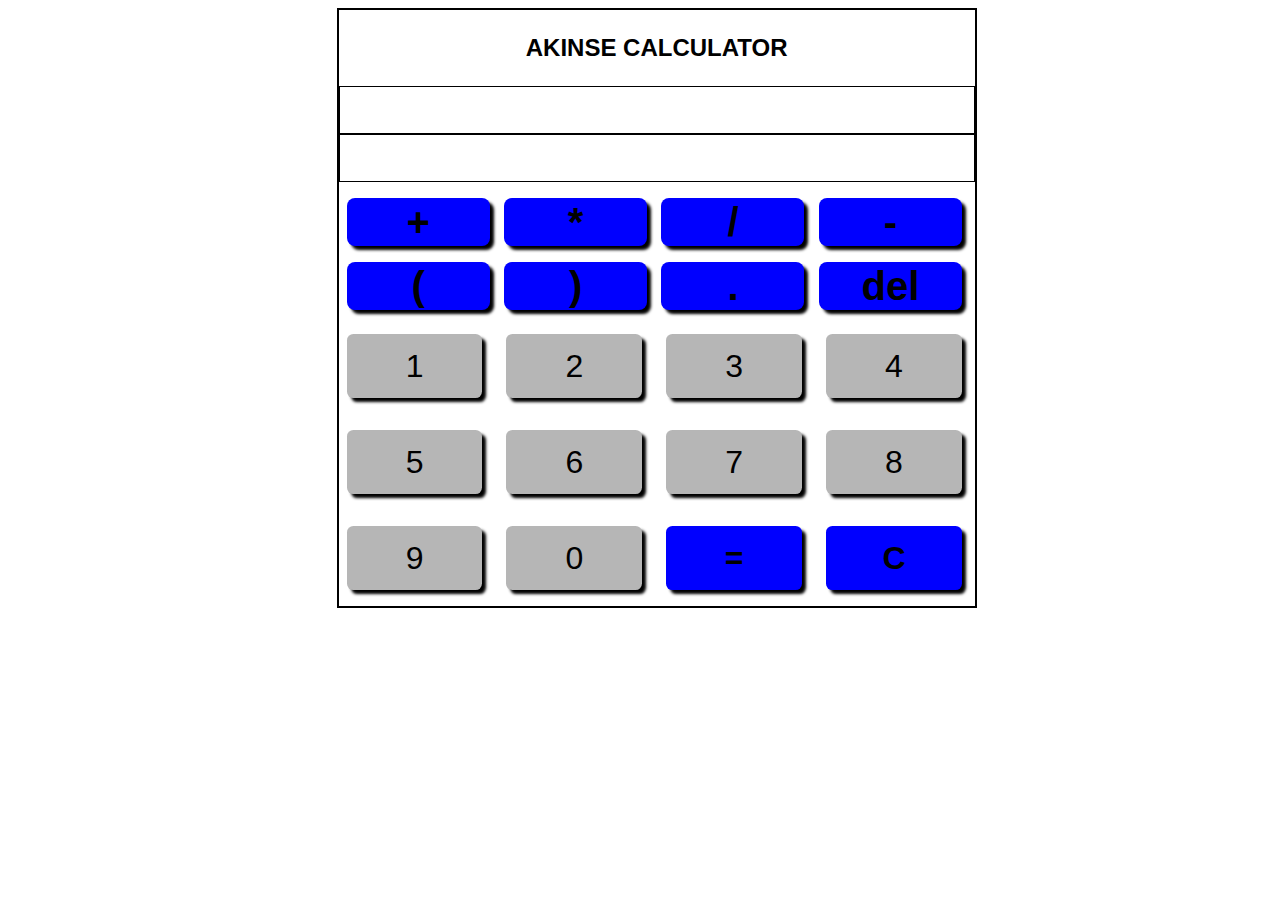
==== index.html @ 7dfc7cb9 "Updated name of files" ====
<!DOCTYPE html>
<html lang="en">
<head>
  <meta charset="UTF-8">
  <meta name="viewport" content="width=device-width, initial-scale=1.0">
  <meta name="keywords" content="calculator Uniquecon">
  <meta http-equiv="X-UA-Compatible" content="IE=7">
  <meta name="author" content="Akinwunmi Olusegun" >
  <meta name="description" content="This is an awesome calculator creted to help in solving minor mathematical problems">
  <meta http-equiv="Content-Type" content="text/html;charset=UTF-8">
  <link rel="stylesheet" href="style.css">
  <title>Akinse Calculator</title>
</head>
<body>

<div id="body">

  <h1  id="head">AKINSE CALCULATOR</h1>


  <div style="margin-bottom: 1rem;">
    <input type="text" class="input-el" id="second-sum" readonly>
    <input type="text" class="input-el" id="first-el">
  </div>
  
  <div class="cal-btn">
    <button class="func-btn" id="add-btn" data-action="add">+</button>
    <button class="func-btn" id="mul-btn" data-action="mulyiply">*</button>
    <button class="func-btn" id="div-btn" data-action="divide">/</button>
    <button class="func-btn" id="sub-btn" data-action="subtract">-</button>
    <button class="func-btn" id="bra1">(</button>
    <button class="func-btn" id="bra2">)</button>
    <button class="func-btn" id="point">.</button>
    <button class="func-btn" id="del-ete">del</button>
  </div>
  
  <div id="param">
    <button class="param-btn" id="param-btn1">1</button>
    <button class="param-btn" id="param-btn2">2</button>
    <button class="param-btn" id="param-btn3">3</button>
    <button class="param-btn" id="param-btn4">4</button>
    <button class="param-btn" id="param-btn5">5</button>
    <button class="param-btn" id="param-btn6">6</button>
    <button class="param-btn" id="param-btn7">7</button>
    <button class="param-btn" id="param-btn8">8</button>
    <button class="param-btn" id="param-btn9">9</button>
    <button class="param-btn" id="param-btn0">0</button>
    <button class="param-btn" id="total-btn" >=</button>
    <button class="param-btn" id="clear-btn" >C</button>
  </div>       

</div>            

  <script src="index.js"></script>   

</body>
</html>
---- style.css ----
@media all and (max-width: 1023px) and (min-width: 768px) {
        
    #head {
        text-align: center;
        font-family: 'Trebuchet MS', 'Lucida Sans Unicode', 'Lucida Grande', 'Lucida Sans', Arial, sans-serif;
        font-size: 2.5rem;
        margin-bottom: 4rem;
        margin-top: 4rem;
        letter-spacing: 0.5rem;
        animation: logo-design 500ms linear infinite normal;
        -moz-animation: logo-design 500ms linear infinite normal;
        -webkit-animation: logo-design 500ms linear infinite normal;
        -o-animation: logo-design 500ms linear infinite normal;
        -ms-animation: logo-design 500ms linear infinite normal;
    }

    @keyframes logo-design {
        from{color: black;}
        to{color: blue;}
    }

    div input {
        width: 100%;
        box-sizing: border-box;
        height: 5rem;
        font-size: 2.5rem;
        border: black 1px solid;
        text-align: right;
        outline: none;
    }

   /*This is the beginning of the styling of the functional buttons*/
   .cal-btn {
       display: grid;
       grid-template-columns: 1fr 1fr 1fr 1fr;
       grid-template-rows: 1fr 1fr;
       grid-gap: 0.2rem 0;
       justify-content: center;
       padding: 0;
       margin: 2rem 0;
   }
       
   .func-btn {
       transition: all 300ms ease-in-out;
       -o-transition: all 300ms ease-in-out;
       -moz-transition: all 300ms ease-in-out;
       -moz-transition: all 300ms ease-in-out;
       -webkit-transition: all 300ms ease-in-out;
       box-shadow: 4px 4px 3px black;
       background-color: blue;
       font-weight: bold;
       font-size: 3rem;
       margin-left: 1.1rem;
       border: hidden;
       border-radius: 0.5rem;
       outline: none;
       color: black;
       width: 8rem;
       height: 4rem;
       margin-bottom: 1rem;
   }
   
   .func-btn:hover {
       transform: scale(1.06, 1.06);
       -o-transform: scale(1.06, 1.06);
       -ms-transform: scale(1.06, 1.06);
       -moz-transform: scale(1.06, 1.06);
       -webkit-transform: scale(1.06, 1.06);
   }
   
    /*This is the beginning of the styling of the numericals, equal and clear button*/
    #param {
        display: grid;
        grid-template-columns: 1fr 1fr 1fr;
        grid-template-rows: 1fr 1fr 1fr 1fr;
        justify-content: center;
        margin-left: 1rem;
    }
    
    #total-btn {
        color: black;
        background-color: blue;
        font-weight: 600;
        outline: none;
    }

    #clear-btn {
        color: black;
        background-color: blue;
        font-weight: 600;
        outline: none;
    }
    
    .param-btn {
        transition: all 300ms ease-in-out;
        -o-transition: all 300ms ease-in-out;
        -moz-transition: all 300ms ease-in-out;
        -moz-transition: all 300ms ease-in-out;
        -webkit-transition: all 300ms ease-in-out;
        color: black;
        background-color: rgb(182, 182, 182);
        border: hidden;
        border-radius: 0.4rem;
        box-shadow: 4px 4px 3px black;
        width: 13rem;
        height: 4.5rem;
        outline: none;
        margin-bottom: 1rem;
        font-size: 2rem;
    }
    
    .param-btn:hover {
        background-color: blue;
        color: black;
        transform: scale(1.06, 1.06);
        -o-transform: scale(1.06, 1.06);
        -ms-transform: scale(1.06, 1.06);
        -moz-transform: scale(1.06, 1.06);
        -webkit-transform: scale(1.06, 1.06);
    }
}

@media screen and (max-width: 767px) and (min-width: 0px) {
    #head {
        text-align: center;
        font-family: 'Trebuchet MS', 'Lucida Sans Unicode', 'Lucida Grande', 'Lucida Sans', Arial, sans-serif;
        font-size: 1.5rem;
        margin-bottom: 1rem;
        margin-top: 1rem;
        animation: logo-design 500ms linear infinite normal;
        -moz-animation: logo-design 500ms linear infinite normal;
        -webkit-animation: logo-design 500ms linear infinite normal;
        -o-animation: logo-design 500ms linear infinite normal;
        -ms-animation: logo-design 500ms linear infinite normal;
    }

    @keyframes logo-design {
        from{color: black;}
        to{color: blue;}
    }

    div input {
        width: 100%;
        box-sizing: border-box;
        height: 4rem;
        margin-bottom: 1rem;
        border: black 1px solid;
        text-align: right;
        font-size: 1rem;
        margin: 0;
        outline: none;
        padding: 0;
    }

    /*This is the beginning of the styling of the functional buttons*/
    .cal-btn {
        display: grid;
        grid-template-columns: 1fr 1fr 1fr 1fr;
        grid-template-rows: 1fr 1fr;
        width: 100%;
        padding: 0;
        margin: 0;
        margin-bottom: 1rem;
        grid-gap: 1rem 0.5rem;
        margin-left: 0.5rem; 
    }
        
    .func-btn {
        transition: all 300ms ease-in-out;
        -o-transition: all 300ms ease-in-out;
        -moz-transition: all 300ms ease-in-out;
        -moz-transition: all 300ms ease-in-out;
        -webkit-transition: all 300ms ease-in-out;
        box-shadow: 4px 4px 3px black;
        background-color: blue;
        outline: none;
        font-weight: bold;
        font-size: 2rem;
        border: none;
        border-radius: 0.5rem;
        color: black;
        width: 4rem;
        height: 3.5rem;
    }
    
    .func-btn:hover {
        transform: scale(1.06, 1.06);
        -o-transform: scale(1.06, 1.06);
        -ms-transform: scale(1.06, 1.06);
        -moz-transform: scale(1.06, 1.06);
        -webkit-transform: scale(1.06, 1.06);
    }

    /*This is the beginning of the styling of the numericals, equal and clear button*/
    #param {
        display: grid;
        grid-template-columns: 1fr 1fr 1fr;
        grid-template-rows: 1fr 1fr 1fr 1fr;
        justify-content: center;
        grid-gap: 0.2rem 0.5rem; 
        padding: 0;
        margin: 0;
        max-width: 98%;
    }
    
    #total-btn {
        color: black;
        background-color: blue;
        font-weight: 600;
        outline: none;
    }

    #clear-btn {
        color: black;
        background-color: blue;
        font-weight: 600;
        outline: none;
    }
    
    .param-btn {
        transition: all 300ms ease-in-out;
        -o-transition: all 300ms ease-in-out;
        -moz-transition: all 300ms ease-in-out;
        -moz-transition: all 300ms ease-in-out;
        -webkit-transition: all 300ms ease-in-out;
        color: black;
        background-color: rgb(182, 182, 182);
        border: hidden;
        border-radius: 0.4rem;
        box-shadow: 4px 4px 3px black;
        outline: none;
        width: 6.5rem;
        height: 3.5rem; 
        font-size: 2rem;
        margin-bottom: 0.5rem;
    }
    
    .param-btn:hover {
        background-color: blue;
        color: black;
        transform: scale(1.06, 1.06);
        -o-transform: scale(1.06, 1.06);
        -ms-transform: scale(1.06, 1.06);
        -moz-transform: scale(1.06, 1.06);
        -webkit-transform: scale(1.06, 1.06); 
    }
}

@media all and (min-width: 1024px) {
    #body {
        width: fit-content;
        margin: 0;
        padding: 0;
        margin-left: 26%;
        border: 2px solid black;
    }
        
    #head {
        text-align: center;
        font-family: 'Trebuchet MS', 'Lucida Sans Unicode', 'Lucida Grande', 'Lucida Sans', Arial, sans-serif;
        font-size: 1.5rem;
        margin-bottom: 1.5rem;
        margin-top: 1.5rem;
        animation: logo-design 500ms linear infinite normal;
        -moz-animation: logo-design 500ms linear infinite normal;
        -webkit-animation: logo-design 500ms linear infinite normal;
        -o-animation: logo-design 500ms linear infinite normal;
        -ms-animation: logo-design 500ms linear infinite normal;
    }

    @keyframes logo-design {
        from{color: black;}
        to{color: blue;}
    }

    div input {
        width: 100%;
        box-sizing: border-box;
        height: 3rem;
        font-size: 1.5rem;
        border: black 1px solid;
        text-align: right;
        outline: none;
    }
           
    /*This is the beginning of the styling of the functional buttons*/
    .cal-btn {
        display: grid;
        grid-template-columns: 1fr 1fr 1fr 1fr;
        grid-template-rows: 1fr 1fr;
        justify-content: center;
        grid-gap: 1rem 0.4rem;
        width: 98%;
        padding: 0;
        margin: 0;
        margin-bottom: 1.5rem;
    }
        
    .func-btn {
        transition: all 300ms ease-in-out;
        -o-transition: all 300ms ease-in-out;
        -moz-transition: all 300ms ease-in-out;
        -moz-transition: all 300ms ease-in-out;
        -webkit-transition: all 300ms ease-in-out;
        box-shadow: 4px 4px 3px black;
        background-color: blue;
        font-weight: bold;
        font-size: 2.5rem;
        border: none;
        border-radius: 0.5rem;
        color: black;
        margin-left: 0.5rem; 
        width: border-box;
        height: 3rem;
        outline: none;
    }
    
    .func-btn:hover {
        transform: scale(1.06, 1.06);
        -o-transform: scale(1.06, 1.06);
        -ms-transform: scale(1.06, 1.06);
        -moz-transform: scale(1.06, 1.06);
        -webkit-transform: scale(1.06, 1.06);
    }
    
    /*This is the beginning of the styling of the numericals, equal and clear button*/
    #param {
        display: grid;
        grid-template-columns: 1fr 1fr 1fr 1fr;
        grid-template-rows: 1fr 1fr 1fr;
        justify-content: center;
        grid-gap: 1rem 1rem;
        padding: 0;
        margin: 0;
        max-width: 98%;
    }
    
    #total-btn {
        color: black;
        background-color: blue;
        font-weight: 600;
        outline: none;
    }

    #clear-btn {
        color: black;
        background-color: blue;
        font-weight: 600;
        outline: none;
    }
    
    .param-btn {
        transition: all 300ms ease-in-out;
        -o-transition: all 300ms ease-in-out;
        -moz-transition: all 300ms ease-in-out;
        -moz-transition: all 300ms ease-in-out;
        -webkit-transition: all 300ms ease-in-out;
        color: black;
        background-color: rgb(182, 182, 182);
        border: hidden;
        border-radius: 0.4rem;
        box-shadow: 4px 4px 3px black;
        margin-left: 0.5rem; 
        margin-bottom: 1rem;
        width: border-box;
        height: 4rem; 
        font-size: 2rem;
        outline: none;
    }
    
    .param-btn:hover {
        background-color: blue;
        color: black;
        transform: scale(1.06, 1.06);
        -o-transform: scale(1.06, 1.06);
        -ms-transform: scale(1.06, 1.06);
        -moz-transform: scale(1.06, 1.06);
        -webkit-transform: scale(1.06, 1.06); 
    }
}
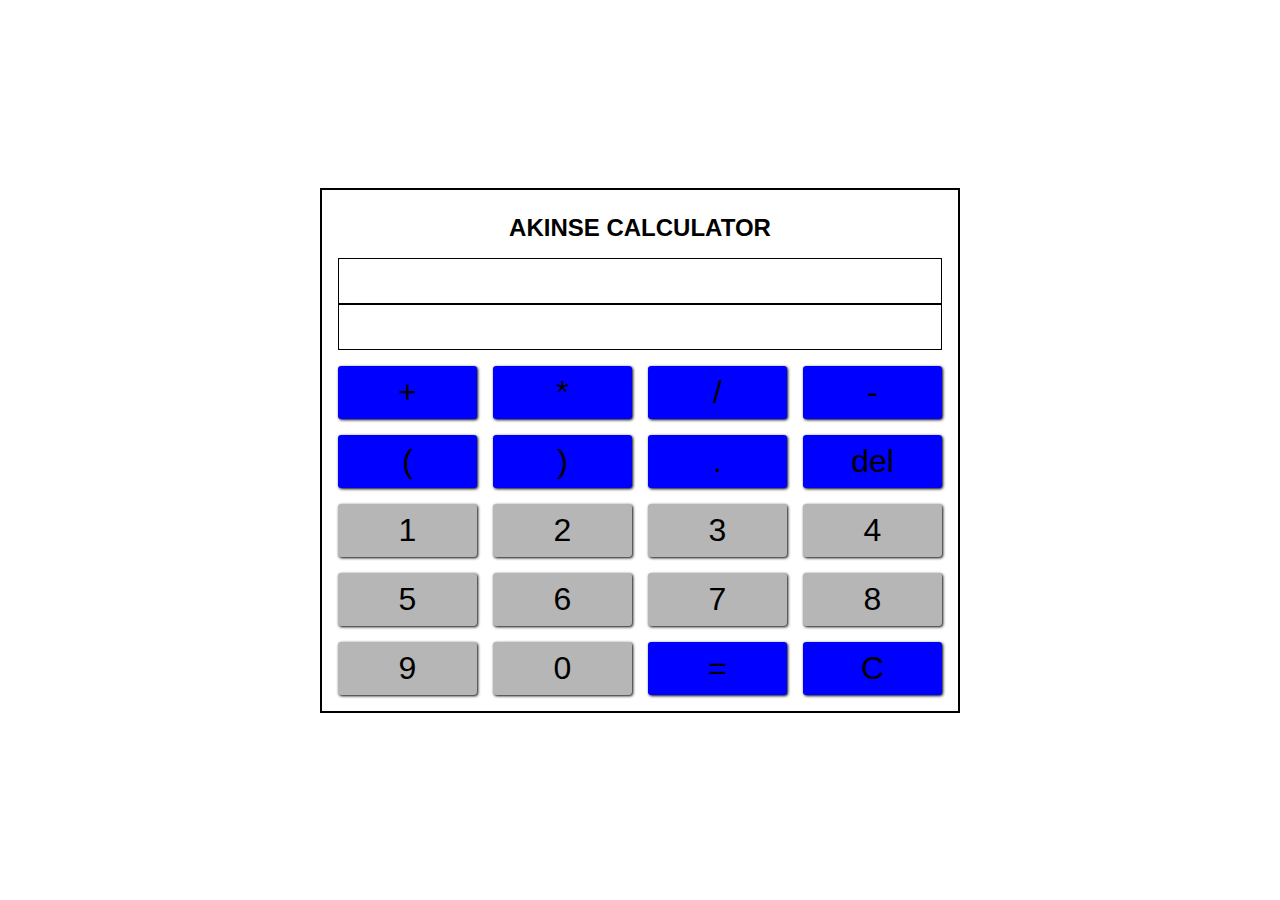
==== commit d72e3037: "updated stylings and app" ====
--- a/index.html
+++ b/index.html
@@ -18,12 +18,12 @@
   <h1  id="head">AKINSE CALCULATOR</h1>
 
 
-  <div style="margin-bottom: 1rem;">
+  <div id="input-div">
     <input type="text" class="input-el" id="second-sum" readonly>
     <input type="text" class="input-el" id="first-el">
   </div>
   
-  <div class="cal-btn">
+  <div id="cal-btn">
     <button class="func-btn" id="add-btn" data-action="add">+</button>
     <button class="func-btn" id="mul-btn" data-action="mulyiply">*</button>
     <button class="func-btn" id="div-btn" data-action="divide">/</button>
--- a/style.css
+++ b/style.css
@@ -1,380 +1,221 @@
+*{
+    padding: 0;
+    margin: 0;
+    box-sizing: border-box;
+}
+
+#head {
+    text-align: center;
+    font-family: 'Trebuchet MS', 'Lucida Sans Unicode', 'Lucida Grande', 'Lucida Sans', Arial, sans-serif;
+    animation: logo-design 500ms linear infinite normal;
+}
+
+@keyframes logo-design {
+    from{color: black;}
+    to{color: blue;}
+}
+
+div input {
+    border: black 1px solid;
+    text-align: right;
+    outline: none;
+}
+
+/*This is the beginning of the styling of the functional buttons*/
+#cal-btn {
+    grid-template-columns: 1fr 1fr 1fr 1fr;
+    display: grid;
+}
+    
+.func-btn {
+    transition: all 300ms linear;
+    box-shadow: 1px 1px 3px black;
+    background-color: blue;
+    outline: none;
+    border: none;
+    border-radius: 0.2rem;
+    color: black;
+}
+
+.func-btn:hover {
+    transform: scale(1.06, 1.06);;
+}
+
+/*This is the beginning of the styling of the numericals, equal and clear button*/
+#param {
+    display: grid;
+}
+
+#total-btn {
+    color: black;
+    background-color: blue;
+}
+
+#clear-btn {
+    color: black;
+    background-color: blue;
+}
+
+.param-btn {
+    transition: all 300ms linear;
+    color: black;
+    background-color: rgb(182, 182, 182);
+    border: hidden;
+    border-radius: 0.2rem;
+    box-shadow: 1px 1px 3px black;
+    outline: none;
+}
+
+.param-btn:hover {
+    background-color: blue;
+    color: black;
+}
+
+
+
+
+
+@media screen and (max-width: 767px) {
+
+    #body {
+        padding: 0.5rem;
+    }
+
+    #head {
+        font-size: 1.5rem;
+        margin: 2rem 0;
+    }
+
+    div input {
+        width: 100%;
+        padding: 0.5rem;
+        font-size: 1.5rem;
+    }
+
+    #input-div {
+        margin: 2rem 0;
+    }
+
+    #cal-btn {
+        grid-gap: 0.5rem;
+        margin: 2rem 0;
+    }
+
+    .func-btn {
+        padding: 0.25rem 0.5rem 0.25rem 0.5rem;
+        font-size: 1.5rem;
+    }
+
+    #param {
+        grid-gap: 0.5rem;
+        grid-template-columns: 1fr 1fr 1fr; 
+    }
+
+    .param-btn {
+        padding: 0.25rem 0.5rem 0.25rem 0.5rem; 
+        font-size: 1.5rem;
+    }
+}
+
+
+
+
+
+
 @media all and (max-width: 1023px) and (min-width: 768px) {
         
+    #body {
+        padding: 1rem;
+    }
+
     #head {
-        text-align: center;
-        font-family: 'Trebuchet MS', 'Lucida Sans Unicode', 'Lucida Grande', 'Lucida Sans', Arial, sans-serif;
-        font-size: 2.5rem;
-        margin-bottom: 4rem;
-        margin-top: 4rem;
-        letter-spacing: 0.5rem;
-        animation: logo-design 500ms linear infinite normal;
-        -moz-animation: logo-design 500ms linear infinite normal;
-        -webkit-animation: logo-design 500ms linear infinite normal;
-        -o-animation: logo-design 500ms linear infinite normal;
-        -ms-animation: logo-design 500ms linear infinite normal;
-    }
-
-    @keyframes logo-design {
-        from{color: black;}
-        to{color: blue;}
+        font-size: 2.5rem;
+        margin: 2rem 0;
     }
 
     div input {
         width: 100%;
-        box-sizing: border-box;
-        height: 5rem;
-        font-size: 2.5rem;
-        border: black 1px solid;
-        text-align: right;
-        outline: none;
-    }
-
-   /*This is the beginning of the styling of the functional buttons*/
-   .cal-btn {
-       display: grid;
-       grid-template-columns: 1fr 1fr 1fr 1fr;
-       grid-template-rows: 1fr 1fr;
-       grid-gap: 0.2rem 0;
-       justify-content: center;
-       padding: 0;
-       margin: 2rem 0;
-   }
-       
-   .func-btn {
-       transition: all 300ms ease-in-out;
-       -o-transition: all 300ms ease-in-out;
-       -moz-transition: all 300ms ease-in-out;
-       -moz-transition: all 300ms ease-in-out;
-       -webkit-transition: all 300ms ease-in-out;
-       box-shadow: 4px 4px 3px black;
-       background-color: blue;
-       font-weight: bold;
-       font-size: 3rem;
-       margin-left: 1.1rem;
-       border: hidden;
-       border-radius: 0.5rem;
-       outline: none;
-       color: black;
-       width: 8rem;
-       height: 4rem;
-       margin-bottom: 1rem;
-   }
-   
-   .func-btn:hover {
-       transform: scale(1.06, 1.06);
-       -o-transform: scale(1.06, 1.06);
-       -ms-transform: scale(1.06, 1.06);
-       -moz-transform: scale(1.06, 1.06);
-       -webkit-transform: scale(1.06, 1.06);
-   }
-   
-    /*This is the beginning of the styling of the numericals, equal and clear button*/
+        padding: 1rem;
+        font-size: 2.5rem;
+    }
+
+    #input-div {
+        margin-bottom: 2rem;
+    }
+
+    #cal-btn {
+        grid-gap: 1rem;
+        margin-bottom: 2rem;
+    }
+
+    .func-btn {
+        padding: 0.5rem 0.75rem 0.5rem 0.75rem;
+        font-size: 2.5rem;
+    }
+
     #param {
-        display: grid;
-        grid-template-columns: 1fr 1fr 1fr;
-        grid-template-rows: 1fr 1fr 1fr 1fr;
-        justify-content: center;
-        margin-left: 1rem;
-    }
-    
-    #total-btn {
-        color: black;
-        background-color: blue;
-        font-weight: 600;
-        outline: none;
-    }
-
-    #clear-btn {
-        color: black;
-        background-color: blue;
-        font-weight: 600;
-        outline: none;
-    }
-    
+        grid-gap: 1rem;
+        grid-template-columns: 1fr 1fr 1fr; 
+    }
+
     .param-btn {
-        transition: all 300ms ease-in-out;
-        -o-transition: all 300ms ease-in-out;
-        -moz-transition: all 300ms ease-in-out;
-        -moz-transition: all 300ms ease-in-out;
-        -webkit-transition: all 300ms ease-in-out;
-        color: black;
-        background-color: rgb(182, 182, 182);
-        border: hidden;
-        border-radius: 0.4rem;
-        box-shadow: 4px 4px 3px black;
-        width: 13rem;
-        height: 4.5rem;
-        outline: none;
-        margin-bottom: 1rem;
-        font-size: 2rem;
-    }
-    
-    .param-btn:hover {
-        background-color: blue;
-        color: black;
-        transform: scale(1.06, 1.06);
-        -o-transform: scale(1.06, 1.06);
-        -ms-transform: scale(1.06, 1.06);
-        -moz-transform: scale(1.06, 1.06);
-        -webkit-transform: scale(1.06, 1.06);
-    }
-}
-
-@media screen and (max-width: 767px) and (min-width: 0px) {
+        padding: 0.5rem 0.75rem 0.5rem 0.75rem; 
+        font-size: 2.5rem;
+    }
+}
+
+
+
+
+
+
+@media all and (min-width: 1024px) {
+
+    #body {
+        padding: 1rem;
+        border: 2px solid black;
+        width: 50%;
+        height: fit-content;
+        margin: auto;
+        position: absolute;
+        top: 0;
+        bottom: 0;
+        left: 0;
+        right: 0;
+    }
+
     #head {
-        text-align: center;
-        font-family: 'Trebuchet MS', 'Lucida Sans Unicode', 'Lucida Grande', 'Lucida Sans', Arial, sans-serif;
-        font-size: 1.5rem;
-        margin-bottom: 1rem;
-        margin-top: 1rem;
-        animation: logo-design 500ms linear infinite normal;
-        -moz-animation: logo-design 500ms linear infinite normal;
-        -webkit-animation: logo-design 500ms linear infinite normal;
-        -o-animation: logo-design 500ms linear infinite normal;
-        -ms-animation: logo-design 500ms linear infinite normal;
-    }
-
-    @keyframes logo-design {
-        from{color: black;}
-        to{color: blue;}
+        font-size: 1.5rem;
+        margin: 0.5rem 0 1rem 0;
     }
 
     div input {
         width: 100%;
-        box-sizing: border-box;
-        height: 4rem;
+        padding: 0.5rem;
+        font-size: 1.5rem;
+    }
+
+    #input-div {
         margin-bottom: 1rem;
-        border: black 1px solid;
-        text-align: right;
-        font-size: 1rem;
-        margin: 0;
-        outline: none;
-        padding: 0;
-    }
-
-    /*This is the beginning of the styling of the functional buttons*/
-    .cal-btn {
-        display: grid;
-        grid-template-columns: 1fr 1fr 1fr 1fr;
-        grid-template-rows: 1fr 1fr;
-        width: 100%;
-        padding: 0;
-        margin: 0;
+    }
+
+    #cal-btn {
+        grid-gap: 1rem;
         margin-bottom: 1rem;
-        grid-gap: 1rem 0.5rem;
-        margin-left: 0.5rem; 
-    }
-        
+    }
+
     .func-btn {
-        transition: all 300ms ease-in-out;
-        -o-transition: all 300ms ease-in-out;
-        -moz-transition: all 300ms ease-in-out;
-        -moz-transition: all 300ms ease-in-out;
-        -webkit-transition: all 300ms ease-in-out;
-        box-shadow: 4px 4px 3px black;
-        background-color: blue;
-        outline: none;
-        font-weight: bold;
+        padding: 0.5rem 0.75rem 0.5rem 0.75rem;
         font-size: 2rem;
-        border: none;
-        border-radius: 0.5rem;
-        color: black;
-        width: 4rem;
-        height: 3.5rem;
-    }
-    
-    .func-btn:hover {
-        transform: scale(1.06, 1.06);
-        -o-transform: scale(1.06, 1.06);
-        -ms-transform: scale(1.06, 1.06);
-        -moz-transform: scale(1.06, 1.06);
-        -webkit-transform: scale(1.06, 1.06);
-    }
-
-    /*This is the beginning of the styling of the numericals, equal and clear button*/
+    }
+
     #param {
-        display: grid;
-        grid-template-columns: 1fr 1fr 1fr;
-        grid-template-rows: 1fr 1fr 1fr 1fr;
-        justify-content: center;
-        grid-gap: 0.2rem 0.5rem; 
-        padding: 0;
-        margin: 0;
-        max-width: 98%;
-    }
-    
-    #total-btn {
-        color: black;
-        background-color: blue;
-        font-weight: 600;
-        outline: none;
-    }
-
-    #clear-btn {
-        color: black;
-        background-color: blue;
-        font-weight: 600;
-        outline: none;
-    }
-    
+        grid-gap: 1rem;
+        grid-template-columns: 1fr 1fr 1fr 1fr; 
+    }
+
     .param-btn {
-        transition: all 300ms ease-in-out;
-        -o-transition: all 300ms ease-in-out;
-        -moz-transition: all 300ms ease-in-out;
-        -moz-transition: all 300ms ease-in-out;
-        -webkit-transition: all 300ms ease-in-out;
-        color: black;
-        background-color: rgb(182, 182, 182);
-        border: hidden;
-        border-radius: 0.4rem;
-        box-shadow: 4px 4px 3px black;
-        outline: none;
-        width: 6.5rem;
-        height: 3.5rem; 
+        padding: 0.5rem 0.75rem 0.5rem 0.75rem; 
         font-size: 2rem;
-        margin-bottom: 0.5rem;
-    }
-    
-    .param-btn:hover {
-        background-color: blue;
-        color: black;
-        transform: scale(1.06, 1.06);
-        -o-transform: scale(1.06, 1.06);
-        -ms-transform: scale(1.06, 1.06);
-        -moz-transform: scale(1.06, 1.06);
-        -webkit-transform: scale(1.06, 1.06); 
-    }
-}
-
-@media all and (min-width: 1024px) {
-    #body {
-        width: fit-content;
-        margin: 0;
-        padding: 0;
-        margin-left: 26%;
-        border: 2px solid black;
-    }
-        
-    #head {
-        text-align: center;
-        font-family: 'Trebuchet MS', 'Lucida Sans Unicode', 'Lucida Grande', 'Lucida Sans', Arial, sans-serif;
-        font-size: 1.5rem;
-        margin-bottom: 1.5rem;
-        margin-top: 1.5rem;
-        animation: logo-design 500ms linear infinite normal;
-        -moz-animation: logo-design 500ms linear infinite normal;
-        -webkit-animation: logo-design 500ms linear infinite normal;
-        -o-animation: logo-design 500ms linear infinite normal;
-        -ms-animation: logo-design 500ms linear infinite normal;
-    }
-
-    @keyframes logo-design {
-        from{color: black;}
-        to{color: blue;}
-    }
-
-    div input {
-        width: 100%;
-        box-sizing: border-box;
-        height: 3rem;
-        font-size: 1.5rem;
-        border: black 1px solid;
-        text-align: right;
-        outline: none;
-    }
-           
-    /*This is the beginning of the styling of the functional buttons*/
-    .cal-btn {
-        display: grid;
-        grid-template-columns: 1fr 1fr 1fr 1fr;
-        grid-template-rows: 1fr 1fr;
-        justify-content: center;
-        grid-gap: 1rem 0.4rem;
-        width: 98%;
-        padding: 0;
-        margin: 0;
-        margin-bottom: 1.5rem;
-    }
-        
-    .func-btn {
-        transition: all 300ms ease-in-out;
-        -o-transition: all 300ms ease-in-out;
-        -moz-transition: all 300ms ease-in-out;
-        -moz-transition: all 300ms ease-in-out;
-        -webkit-transition: all 300ms ease-in-out;
-        box-shadow: 4px 4px 3px black;
-        background-color: blue;
-        font-weight: bold;
-        font-size: 2.5rem;
-        border: none;
-        border-radius: 0.5rem;
-        color: black;
-        margin-left: 0.5rem; 
-        width: border-box;
-        height: 3rem;
-        outline: none;
-    }
-    
-    .func-btn:hover {
-        transform: scale(1.06, 1.06);
-        -o-transform: scale(1.06, 1.06);
-        -ms-transform: scale(1.06, 1.06);
-        -moz-transform: scale(1.06, 1.06);
-        -webkit-transform: scale(1.06, 1.06);
-    }
-    
-    /*This is the beginning of the styling of the numericals, equal and clear button*/
-    #param {
-        display: grid;
-        grid-template-columns: 1fr 1fr 1fr 1fr;
-        grid-template-rows: 1fr 1fr 1fr;
-        justify-content: center;
-        grid-gap: 1rem 1rem;
-        padding: 0;
-        margin: 0;
-        max-width: 98%;
-    }
-    
-    #total-btn {
-        color: black;
-        background-color: blue;
-        font-weight: 600;
-        outline: none;
-    }
-
-    #clear-btn {
-        color: black;
-        background-color: blue;
-        font-weight: 600;
-        outline: none;
-    }
-    
-    .param-btn {
-        transition: all 300ms ease-in-out;
-        -o-transition: all 300ms ease-in-out;
-        -moz-transition: all 300ms ease-in-out;
-        -moz-transition: all 300ms ease-in-out;
-        -webkit-transition: all 300ms ease-in-out;
-        color: black;
-        background-color: rgb(182, 182, 182);
-        border: hidden;
-        border-radius: 0.4rem;
-        box-shadow: 4px 4px 3px black;
-        margin-left: 0.5rem; 
-        margin-bottom: 1rem;
-        width: border-box;
-        height: 4rem; 
-        font-size: 2rem;
-        outline: none;
-    }
-    
-    .param-btn:hover {
-        background-color: blue;
-        color: black;
-        transform: scale(1.06, 1.06);
-        -o-transform: scale(1.06, 1.06);
-        -ms-transform: scale(1.06, 1.06);
-        -moz-transform: scale(1.06, 1.06);
-        -webkit-transform: scale(1.06, 1.06); 
     }
 }